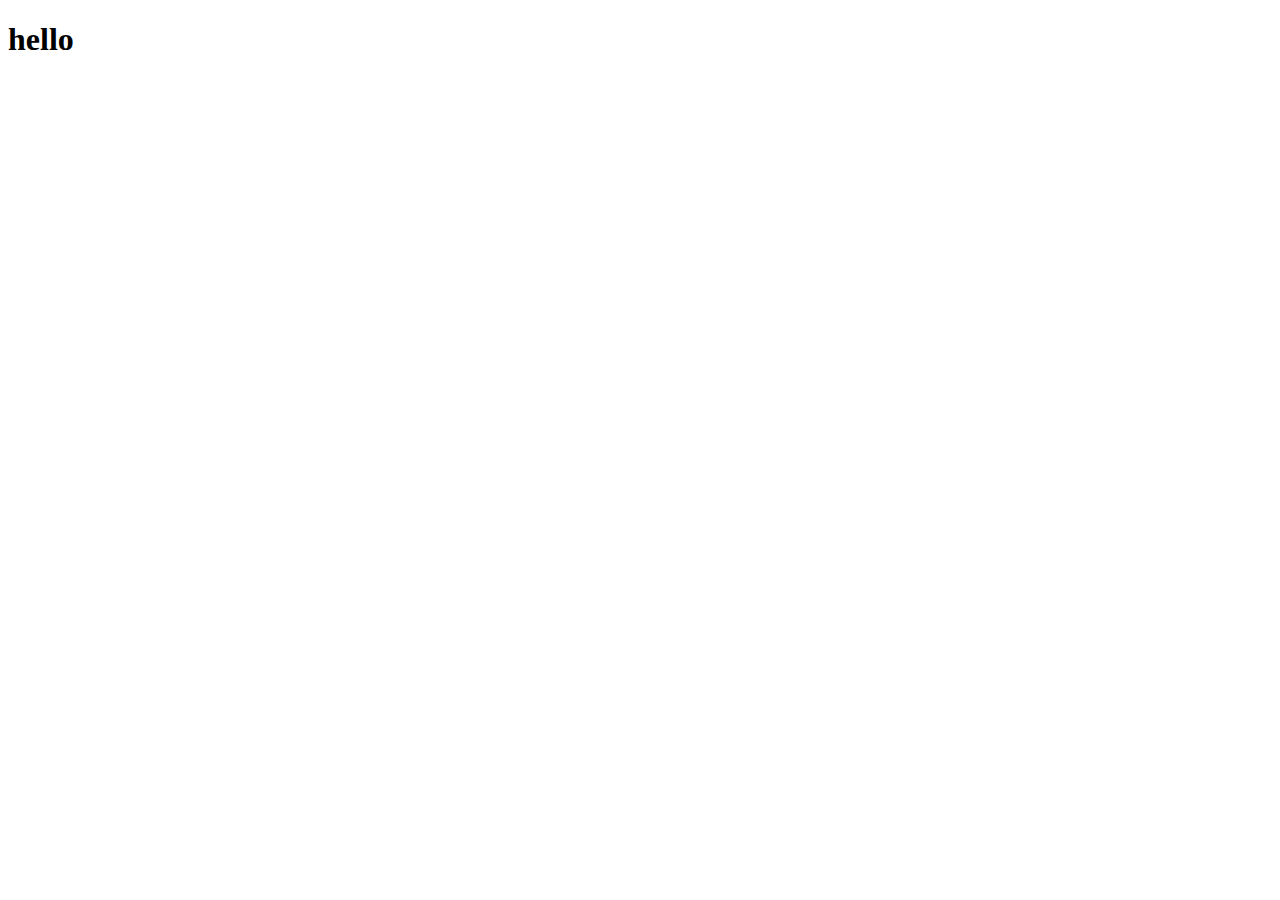
==== foodie/index.html @ 81ade7a0 "first" ====
<!DOCTYPE html>
<html lang="en">
<head>
    <meta charset="UTF-8">
    <meta http-equiv="X-UA-Compatible" content="IE=edge">
    <meta name="viewport" content="width=device-width, initial-scale=1.0">
    <link rel="stylesheet" href="style.css">
    <title>Foodie</title>
</head>
<body>
    <h1>hello</h1>
    <script src="script.js"></script>
</body>
</html>
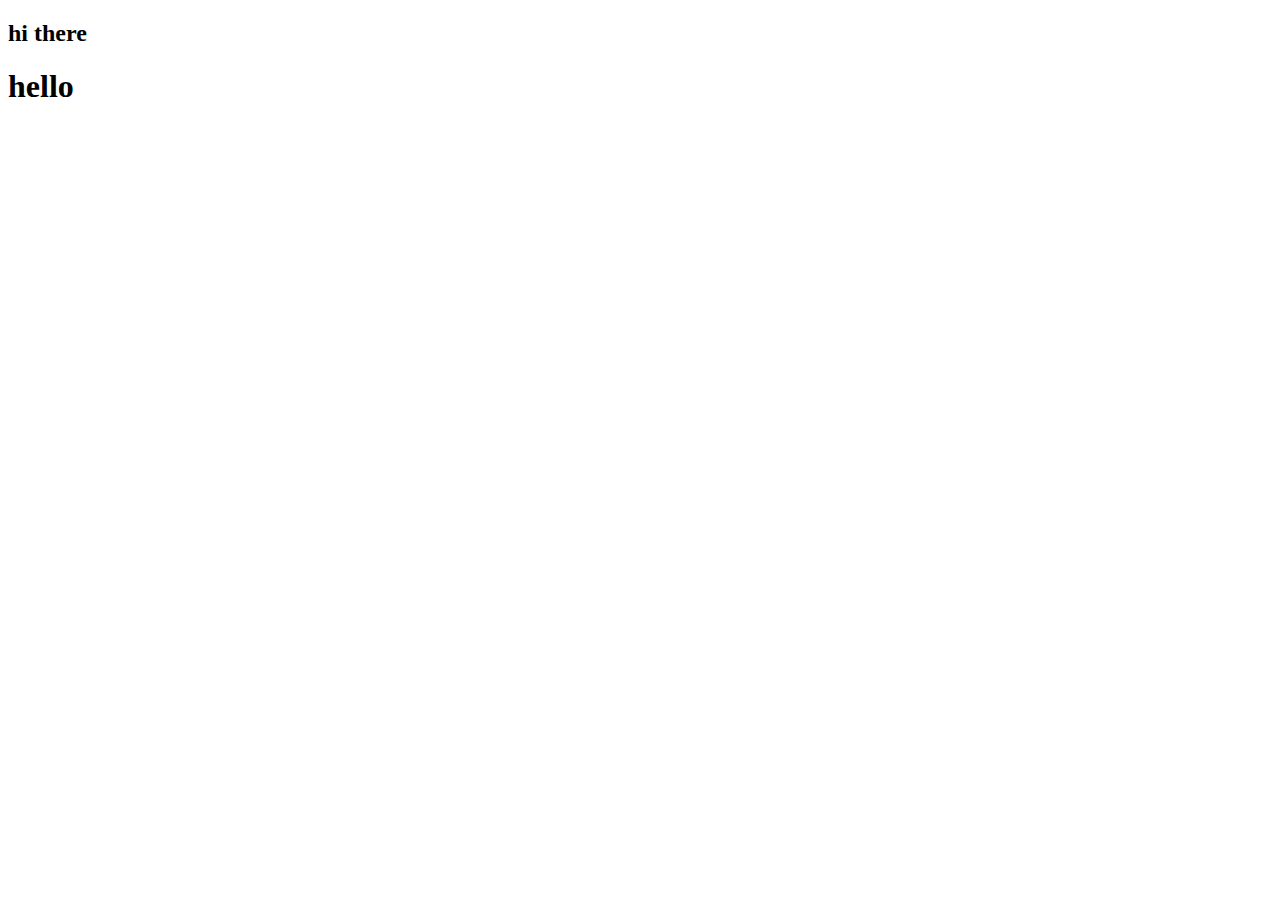
==== commit dfafffa1: "added hi there" ====
--- a/foodie/index.html
+++ b/foodie/index.html
@@ -8,6 +8,8 @@
     <title>Foodie</title>
 </head>
 <body>
+    <!-- i am pushing into main directly from another branch -->
+    <h2>hi there</h2>
     <h1>hello</h1>
     <script src="script.js"></script>
 </body>
